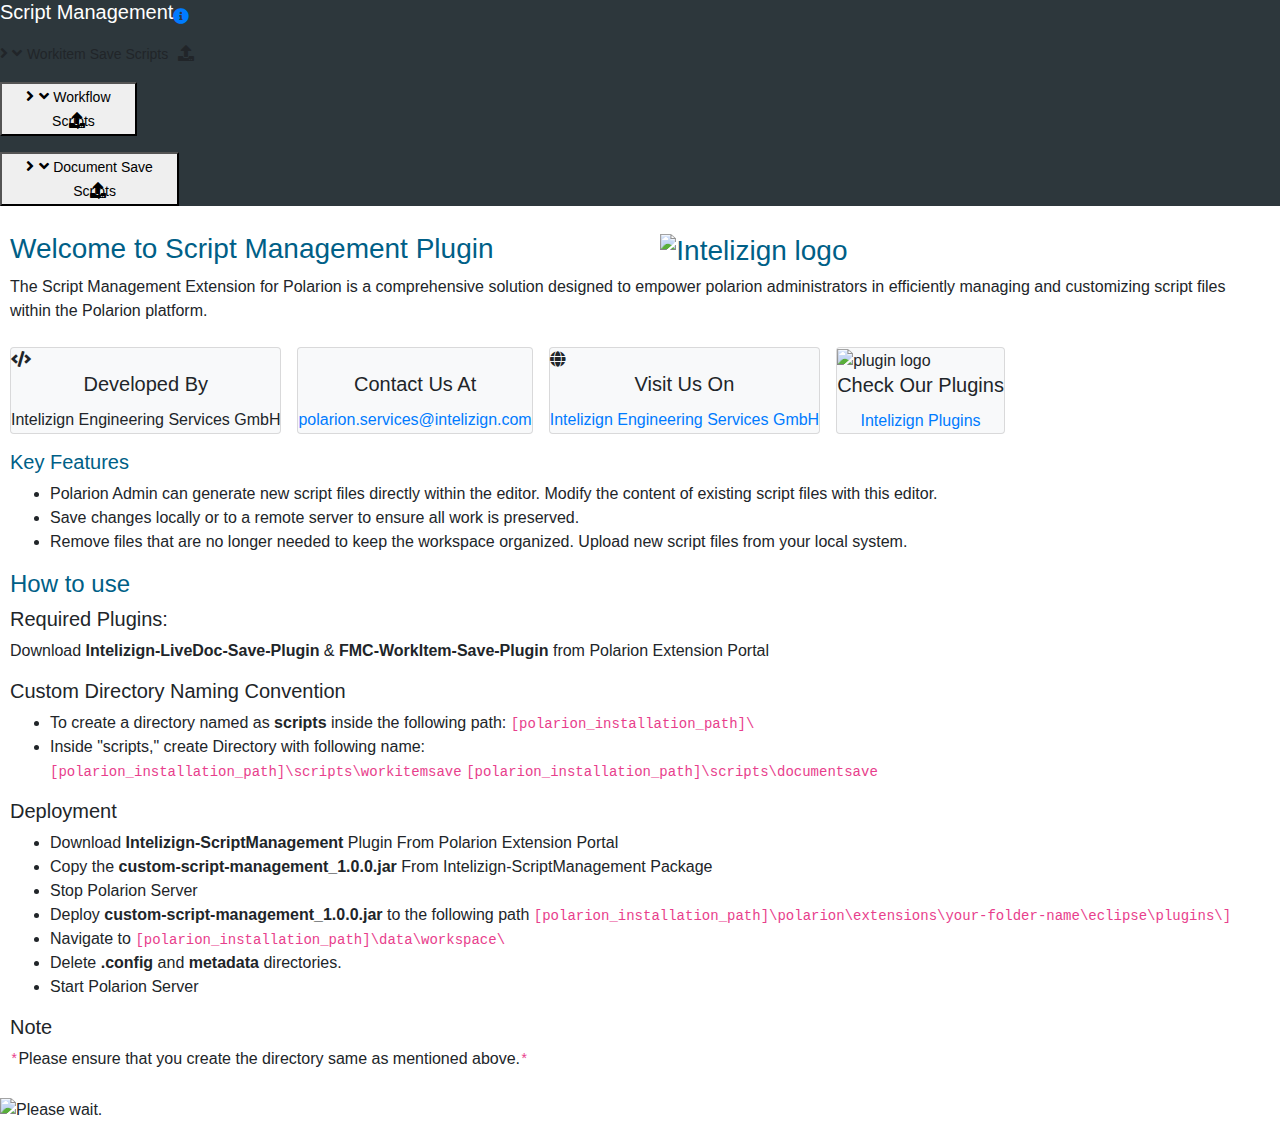
==== custom-script-management/webapp/script-manager/static/index.html @ 8bbdab59 "Add CallBack Function in UploadFolder Function" ====
<!DOCTYPE html>
<html lang="en">

<head>
	<meta charset="ISO-8859-1" />
	<title></title>
	<link rel="stylesheet" href="./resources/style.css">
	<link href="https://stackpath.bootstrapcdn.com/bootstrap/4.5.2/css/bootstrap.min.css" rel="stylesheet">
	<link rel="stylesheet"
		href="https://cdnjs.cloudflare.com/ajax/libs/jquery-contextmenu/2.9.2/jquery.contextMenu.min.css">
	<link rel="stylesheet" href="https://cdnjs.cloudflare.com/ajax/libs/font-awesome/5.15.4/css/all.min.css">
	<link rel="stylesheet" href="https://cdnjs.cloudflare.com/ajax/libs/codemirror/5.63.1/codemirror.min.css">
	<link rel="stylesheet" href="https://cdnjs.cloudflare.com/ajax/libs/codemirror/5.63.1/theme/default.min.css">
</head>

<body>
	<div class="split">
		<div class="split__left" id="sidebar" style="background-color: #2D373C; position: sticky;">
			<div class="script-management-container-div scroll-bar">
				<div id="sidebar-header" style="position: sticky;">
					<div class="d-flex  align-items-center">
						<h3 style="margin-top: 0px; font-size: 20px; color: white;">Script Management</h3>
						<a href="#" id="infoIcon" class="info-button" data-content-type="about-us">
							<i class="fas fa-info-circle fa-stack fa-2 info-style" data-toggle="tooltip"
								title="About Us"></i>
						</a>
					</div>
				</div>
				<span class="icon file"> <input type="file" id="fileInput-workitemsave" data-heading="workitemsave"
						data-input-target="fileInput-workitemsave" style="display: none;" accept=".js" />
				</span>
				<div class="koh-tab-content" style="margin-top: 10px;">
					<div class="koh-tab-content-body">
						<div id="project-tree" class="koh-faq">
							<div class="accordion">
								<span class="open"> <i class="fa fa-angle-right"></i></span>
								<span class="_close"><i class="fa fa-angle-down"></i></span>
								<span style="font-size: 14px; margin: 0px">Workitem Save Scripts</span>
								<span class="icon file">
									<i id=" plusIcon" class="fa fa-file-o summary-icon " data-heading="workitemsave"
										data-toggle="tooltip" title="Create new file"></i>
									<i class="fas fa-upload upload-icon file-input" data-heading="workitemsave"
										data-input-target="fileInput-workitemsave" data-toggle="tooltip"
										title="Upload new file" style="margin-left: 1px;"></i>
								</span>
							</div>
							<div class="panel">
								<ul class="file-list folder" id="workitemsave-file"
									style="background-color: white; padding: 0px">
								</ul>
							</div>


							<button class="accordion">
								<span class="open"> <i class="fa fa-angle-right"></i>
								</span>
								<span class="_close">
									<i class="fa fa-angle-down"></i>
								</span>
								<span style="font-size: 14px; margin: 0px">Workflow Scripts</span>
								<span class="icon file">
									<i class="fa fa-file-o summary-icon" data-heading="scripts" data-toggle="tooltip"
										title="Create new file" style="margin-left: -35px;"></i>
									<i id="plusIcon1" class="fas fa-upload upload-icon file-input"
										data-heading="scripts" data-input-target="fileInput-workitemsave"
										data-toggle="tooltip" title="Upload new file"></i>
								</span>
							</button>
							<div class="panel">
								<ul class="file-list folder" id="scripts-file"
									style="background-color: white; padding: 0px">
								</ul>
							</div>
							<button class="accordion">
								<span class="open"> <i class="fa fa-angle-right"></i>
								</span>
								<span class="_close"><i class="fa fa-angle-down"></i>
								</span>
								<span style="font-size: 14px; margin: 0px">Document Save Scripts</span>
								<span class="icon file">
									<i id="plusIcon2" class="fa fa-file-o summary-icon" data-heading="documentsave"
										data-toggle="tooltip" title="Create new file" style="margin-left: -35px;"></i>
									<i class="fas fa-upload upload-icon file-input" data-heading="documentsave"
										data-input-target="fileInput-workitemsave" data-toggle="tooltip"
										title="Upload new file"></i>
								</span>
							</button>
							<div class="panel">
								<ul class="file-list folder" id="documentsave-file"
									style="background-color: white; padding: 0px">
								</ul>
							</div>
						</div>
					</div>
				</div>
			</div>
		</div>
		<div class="split__bar"></div>
		<div class="split__right scroll-bar" id="editor-wrapper">
			<!--	<div id="editor" -->
			<nav aria-label="breadcrumb" id="breadcrumbNav" style="display:none">
				<ol class="breadcrumb">
					<li class="breadcrumb-item"><a>polarion</a></li>
					<li class="breadcrumb-item"><a>Library</a></li>
					<li class="breadcrumb-item active-list" aria-current="page">Data</li>
				</ol>
				<div class="save-btn-div">
					<button id="saveButton" class="save-btn-span-class" onclick="saveHookScriptContent()">Save</button>
				</div>
			</nav>
			<div id="editor-container" style="display: block;"></div>
			<div id="about-us-div" style="padding:10px;">
				<header>
					<h3 style="color:#005F87;">Welcome to Script Management Plugin
						<img src="./assets/intelizign.png" alt="Intelizign logo" style="width: 20%;margin-left: 159px;">
					</h3>
				</header>
				<main>
					<section class="getting-started">
						<p>The Script Management Extension for Polarion is a comprehensive solution designed to empower
							polarion administrators in efficiently managing and customizing script files within the
							Polarion platform.</p>
						<div style="display:flex">
							<div class="card bg-light mb-3 m-2 card-style" style="margin-left:0!important">
								<div class="icon-style"><i class="fa fa-code"></i></div>
								<div class="card-body" style="text-align: center;padding: 0px;">
									<h5 class="card-title">Developed By</h5>
									<p class="card-text">Intelizign Engineering Services GmbH</p>
								</div>
							</div>
							<div class="card bg-light mb-3 m-2 card-style">
								<div class="icon-style"><i class="fa fa-envelope-o"></i></div>
								<div class="card-body" style="text-align: center;padding: 0px;">
									<h5 class="card-title">Contact Us At</h5>
									<p class="card-text"><a href="mailto:polarion.services@intelizign.com"
											target="_blank">polarion.services@intelizign.com</a></p>
								</div>
							</div>
							<div class="card bg-light mb-3 m-2 card-style">
								<div class="icon-style"><i class="fa fa-globe"></i></div>
								<div class="card-body" style="text-align: center;padding: 0px;">
									<h5 class="card-title">Visit Us On</h5>
									<p class="card-text"><a
											href="https://intelizign.com/teamcenter-polarion-alm-services/"
											target="_blank">Intelizign Engineering Services GmbH</a></p>
								</div>
							</div>
							<div class="card bg-light mb-3 m-2 card-style">
								<div class="icon-style"><img src="./assets/plugin.png" alt="plugin logo"></div>
								<div class="card-body" style="text-align: center;padding: 0px;">
									<h5 class="card-title">Check Our Plugins</h5>
									<p class="card-text"><a
											href="https://extensions.polarion.com/searches?utf8=%E2%9C%93&btn=&search=Intelizign"
											target="_blank">Intelizign Plugins</a></p>
								</div>
							</div>
						</div>
					</section>
					<section class="features">
						<h5 style="color:#005F87;">Key Features</h5>
						<ul>
							<li>
								Polarion Admin can generate new script files directly within the editor.
								Modify the content of existing script files with this editor.</li>
							<li>Save changes locally or to a remote server to ensure all work is preserved.</li>
							<li>Remove files that are no longer needed to keep the workspace organized.
								Upload new script files from your local system.
							</li>
						</ul>
					</section>
					<h4 style="color:#005F87;">How to use</h4>
						<h5>Required Plugins:</h5>
						<p>Download <b>Intelizign-LiveDoc-Save-Plugin</b> & <b>FMC-WorkItem-Save-Plugin</b> from Polarion Extension Portal</p>
						<h5>Custom Directory Naming Convention</h5>
						<ul><li>To create a directory named as <strong>scripts</strong> inside the following path: <code>[polarion_installation_path]\</code></li>
						<li>Inside "scripts," create Directory with following name:</li>
						 <code>[polarion_installation_path]\scripts\workitemsave</code>
						 <code>[polarion_installation_path]\scripts\documentsave</code></li></ul>
						
						
						<h5>Deployment</h5>
						<ul>
						<li>Download <Strong>Intelizign-ScriptManagement </Strong> Plugin From Polarion Extension Portal</li>
						<li>Copy the <Strong>custom-script-management_1.0.0.jar </Strong>From Intelizign-ScriptManagement Package</li>
						<li>Stop Polarion Server</li>
						<li>Deploy <b>custom-script-management_1.0.0.jar</b> to the following path
						<code>
								[polarion_installation_path]\polarion\extensions\your-folder-name\eclipse\plugins\]</code></li>
						<li>Navigate to <code>[polarion_installation_path]\data\workspace\</code>
						</li>
						<li>Delete <b>.config</b> and <b>metadata</b> directories.</li>
						<li>Start Polarion Server</li>
						</ul>
						<h5>Note</h5>
						<p><code>*</code>Please ensure that you create the directory same as mentioned above.<code>*</code>
						</p>
				</main>
			</div>
		</div>
	</div>
	<div id="popupContainer" style="display: none">
		<div id="popup">
			<h2 id="popupTitle">Create File</h2>
			<input type="text" id="fileNameInput" class="form-control" placeholder="Enter file name">
			<div id="buttons">
				<button id="createBtn" class="popup-button">Create</button>
				<button id="closeBtn" class="popup-button">Close</button>
			</div>
		</div>
	</div>
	<div id="rename-popup-Container" style="display: none;">
		<div id="rename-popup">
			<h2>Rename File</h2>
			<input type="text" id="rename-fileNameInput" class="form-control" placeholder="Rename File Name">
			<div id="buttons">
				<button id="renameBtn" class="rename-popup-button">Rename</button>
				<button id="closeBtn" class="popup-button">Close</button>
			</div>
		</div>
	</div>
	<img class="loader hidden" src="/polarion/ria/images/progress.gif?buildId=20210920-1545-21_R2-be900ca2"
		title="Please wait.">
	<script src="https://code.jquery.com/jquery-3.6.4.min.js"></script>
	<script src="https://cdnjs.cloudflare.com/ajax/libs/jquery-contextmenu/2.9.2/jquery.contextMenu.min.js"></script>
	<script src="https://kit.fontawesome.com/aa0406e945.js" crossorigin="anonymous"></script>
	<script src="https://stackpath.bootstrapcdn.com/bootstrap/4.5.2/js/bootstrap.bundle.min.js"></script>
	<script src="https://cdnjs.cloudflare.com/ajax/libs/codemirror/5.63.1/codemirror.min.js"></script>
	<script src="https://cdnjs.cloudflare.com/ajax/libs/codemirror/5.63.1/mode/javascript/javascript.min.js"></script>
	<script src="./resources/script.js"></script>
</body>

</html>
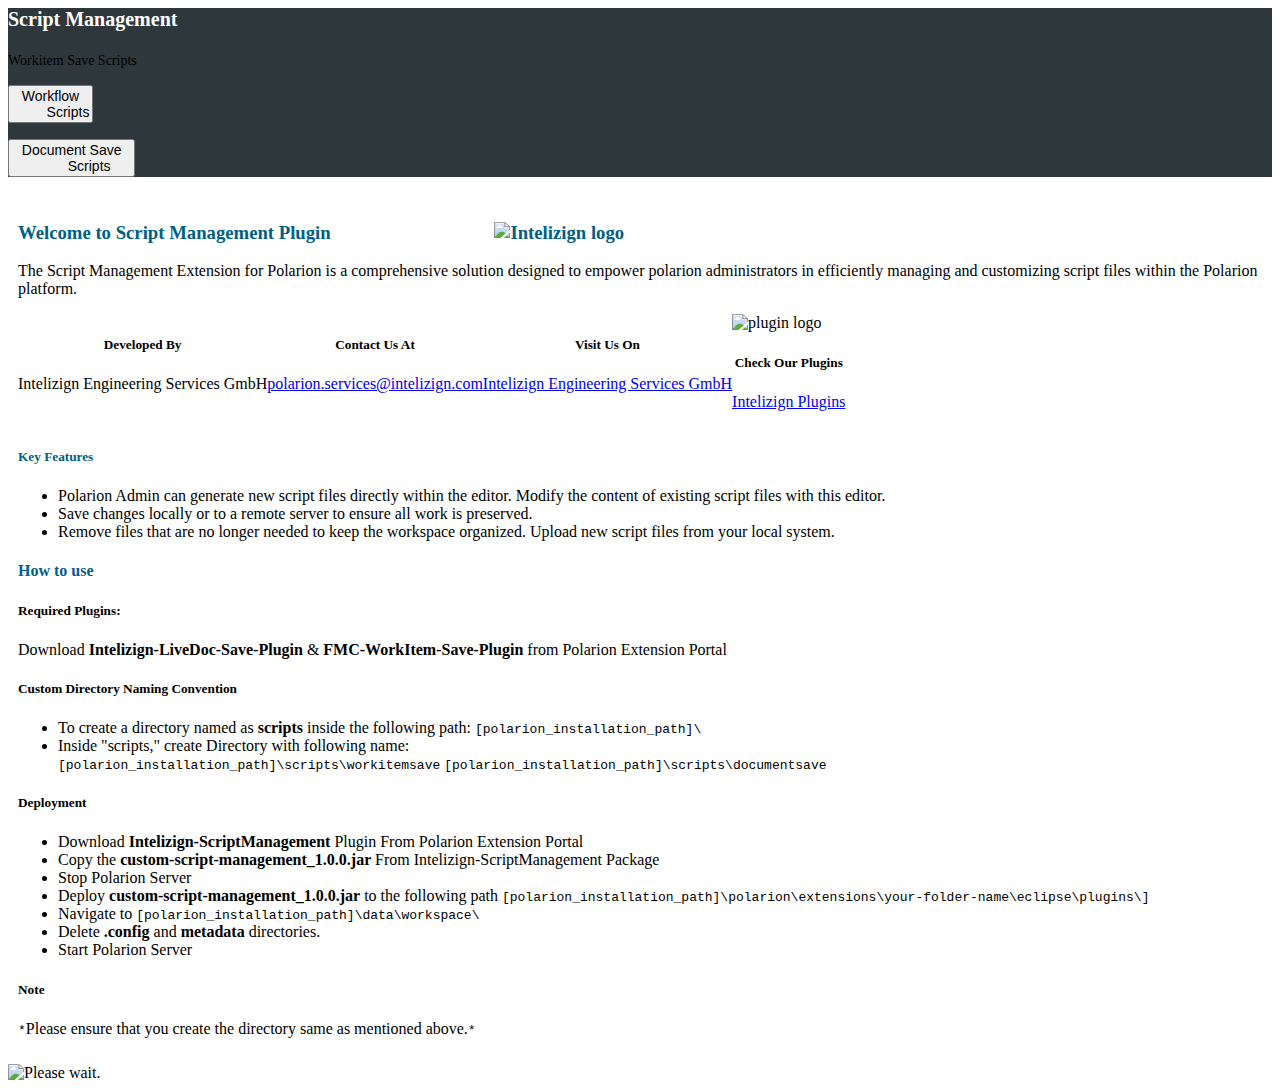
==== commit e36dc991: "Added all external Library In Local Location to avoid Content Security Policy" ====
--- a/custom-script-management/webapp/script-manager/static/index.html
+++ b/custom-script-management/webapp/script-manager/static/index.html
@@ -3,14 +3,16 @@
 
 <head>
 	<meta charset="ISO-8859-1" />
+
 	<title></title>
 	<link rel="stylesheet" href="./resources/style.css">
-	<link href="https://stackpath.bootstrapcdn.com/bootstrap/4.5.2/css/bootstrap.min.css" rel="stylesheet">
+	<link rel="stylesheet" href="./libraries/css/bootstrap.min.css">
 	<link rel="stylesheet"
-		href="https://cdnjs.cloudflare.com/ajax/libs/jquery-contextmenu/2.9.2/jquery.contextMenu.min.css">
-	<link rel="stylesheet" href="https://cdnjs.cloudflare.com/ajax/libs/font-awesome/5.15.4/css/all.min.css">
-	<link rel="stylesheet" href="https://cdnjs.cloudflare.com/ajax/libs/codemirror/5.63.1/codemirror.min.css">
-	<link rel="stylesheet" href="https://cdnjs.cloudflare.com/ajax/libs/codemirror/5.63.1/theme/default.min.css">
+		href="./libraries/css/jquery.contextMenu.min.css">
+	<link rel="stylesheet" href="./libraries/css/all.min.css">
+	<link rel="stylesheet" href="./libraries/css/codemirror.min.css">
+	<link rel="stylesheet" href="/libraries/css/codemirror.css">
+
 </head>
 
 <body>
@@ -220,12 +222,12 @@
 	</div>
 	<img class="loader hidden" src="/polarion/ria/images/progress.gif?buildId=20210920-1545-21_R2-be900ca2"
 		title="Please wait.">
-	<script src="https://code.jquery.com/jquery-3.6.4.min.js"></script>
-	<script src="https://cdnjs.cloudflare.com/ajax/libs/jquery-contextmenu/2.9.2/jquery.contextMenu.min.js"></script>
-	<script src="https://kit.fontawesome.com/aa0406e945.js" crossorigin="anonymous"></script>
-	<script src="https://stackpath.bootstrapcdn.com/bootstrap/4.5.2/js/bootstrap.bundle.min.js"></script>
-	<script src="https://cdnjs.cloudflare.com/ajax/libs/codemirror/5.63.1/codemirror.min.js"></script>
-	<script src="https://cdnjs.cloudflare.com/ajax/libs/codemirror/5.63.1/mode/javascript/javascript.min.js"></script>
+	<script src="./libraries/js/jquery-3.6.4.min.js"></script>
+	<script src="./libraries/js/jquery.contextMenu.min.js"></script>
+	<script src="./libraries/js/aa0406e945.js" crossorigin="anonymous"></script>
+	<script src="./libraries/js/bootstrap.bundle.min.js"></script>
+	<script src="./libraries/js/codemirror.min.js"></script>
+	<script src="./libraries/js/javascript.min.js"></script>
 	<script src="./resources/script.js"></script>
 </body>
 
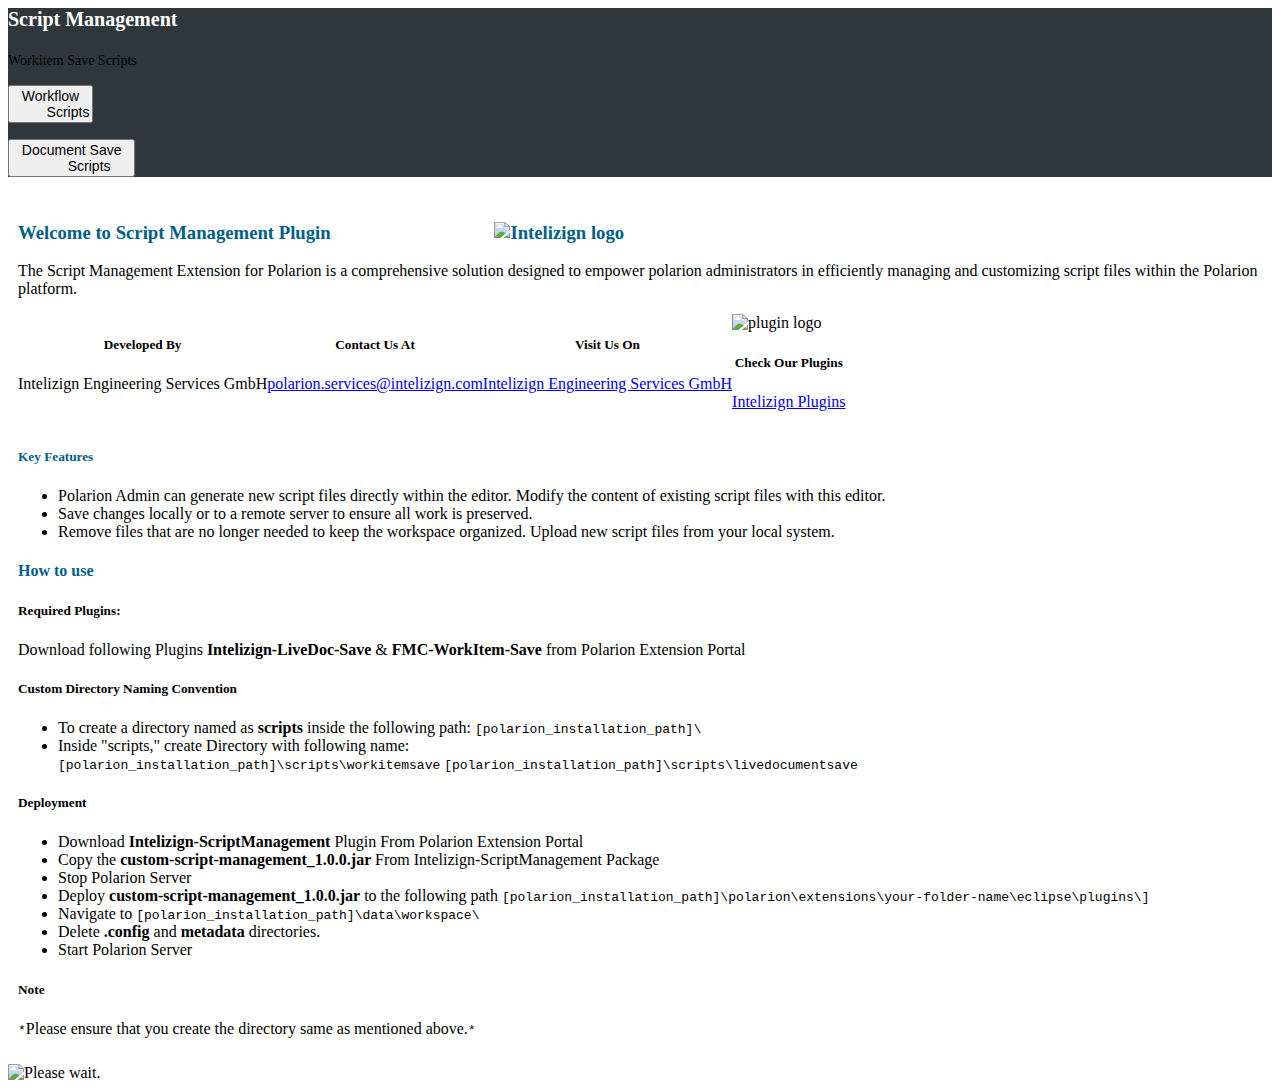
==== commit 61da2f4e: "Added FontAwesome.min.css file in local" ====
--- a/custom-script-management/webapp/script-manager/static/index.html
+++ b/custom-script-management/webapp/script-manager/static/index.html
@@ -10,6 +10,7 @@
 	<link rel="stylesheet"
 		href="./libraries/css/jquery.contextMenu.min.css">
 	<link rel="stylesheet" href="./libraries/css/all.min.css">
+	<link rel="stylesheet" href="./libraries/css/font-awesome.min.css">
 	<link rel="stylesheet" href="./libraries/css/codemirror.min.css">
 	<link rel="stylesheet" href="/libraries/css/codemirror.css">
 
@@ -172,12 +173,12 @@
 					</section>
 					<h4 style="color:#005F87;">How to use</h4>
 						<h5>Required Plugins:</h5>
-						<p>Download <b>Intelizign-LiveDoc-Save-Plugin</b> & <b>FMC-WorkItem-Save-Plugin</b> from Polarion Extension Portal</p>
+						<p>Download following Plugins <b>Intelizign-LiveDoc-Save</b> & <b>FMC-WorkItem-Save</b> from Polarion Extension Portal</p>
 						<h5>Custom Directory Naming Convention</h5>
 						<ul><li>To create a directory named as <strong>scripts</strong> inside the following path: <code>[polarion_installation_path]\</code></li>
 						<li>Inside "scripts," create Directory with following name:</li>
 						 <code>[polarion_installation_path]\scripts\workitemsave</code>
-						 <code>[polarion_installation_path]\scripts\documentsave</code></li></ul>
+						 <code>[polarion_installation_path]\scripts\livedocumentsave</code></li></ul>
 						
 						
 						<h5>Deployment</h5>
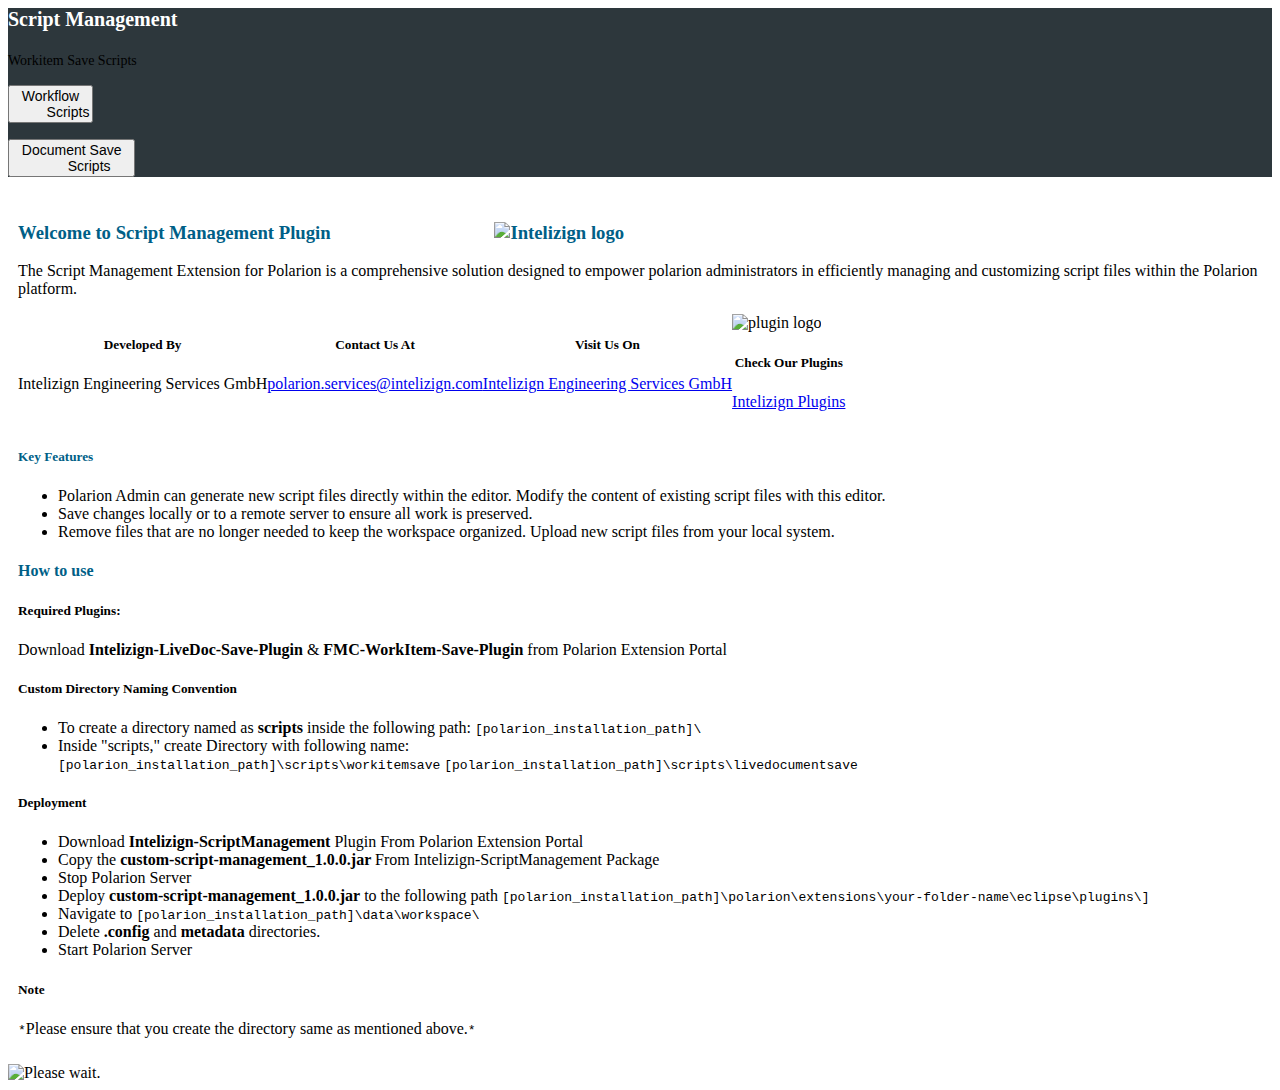
==== commit 923a7881: "Added CodeMirrorLibrary In Project For icon using Polarion Font-awesome link Finished Testing Polari" ====
--- a/custom-script-management/webapp/script-manager/static/index.html
+++ b/custom-script-management/webapp/script-manager/static/index.html
@@ -9,13 +9,11 @@
 	<link rel="stylesheet" href="./libraries/css/bootstrap.min.css">
 	<link rel="stylesheet"
 		href="./libraries/css/jquery.contextMenu.min.css">
-	<link rel="stylesheet" href="./libraries/css/all.min.css">
-	<link rel="stylesheet" href="./libraries/css/font-awesome.min.css">
-	<link rel="stylesheet" href="./libraries/css/codemirror.min.css">
-	<link rel="stylesheet" href="/libraries/css/codemirror.css">
+	<link rel="stylesheet" href="./libraries/codemirror/codemirror-5.65.16/lib/codemirror.css">
+	<link rel="stylesheet" href="/polarion/ria/font-awesome-4.0.3/css/font-awesome.css">
+	
 
 </head>
-
 <body>
 	<div class="split">
 		<div class="split__left" id="sidebar" style="background-color: #2D373C; position: sticky;">
@@ -24,7 +22,7 @@
 					<div class="d-flex  align-items-center">
 						<h3 style="margin-top: 0px; font-size: 20px; color: white;">Script Management</h3>
 						<a href="#" id="infoIcon" class="info-button" data-content-type="about-us">
-							<i class="fas fa-info-circle fa-stack fa-2 info-style" data-toggle="tooltip"
+							<i class="fa fa-info-circle fa-stack fa-2 info-style" data-toggle="tooltip"ll
 								title="About Us"></i>
 						</a>
 					</div>
@@ -42,7 +40,7 @@
 								<span class="icon file">
 									<i id=" plusIcon" class="fa fa-file-o summary-icon " data-heading="workitemsave"
 										data-toggle="tooltip" title="Create new file"></i>
-									<i class="fas fa-upload upload-icon file-input" data-heading="workitemsave"
+									<i class="fa fa-upload upload-icon file-input" data-heading="workitemsave"
 										data-input-target="fileInput-workitemsave" data-toggle="tooltip"
 										title="Upload new file" style="margin-left: 1px;"></i>
 								</span>
@@ -64,7 +62,7 @@
 								<span class="icon file">
 									<i class="fa fa-file-o summary-icon" data-heading="scripts" data-toggle="tooltip"
 										title="Create new file" style="margin-left: -35px;"></i>
-									<i id="plusIcon1" class="fas fa-upload upload-icon file-input"
+									<i id="plusIcon1" class="fa fa-upload upload-icon file-input"
 										data-heading="scripts" data-input-target="fileInput-workitemsave"
 										data-toggle="tooltip" title="Upload new file"></i>
 								</span>
@@ -81,15 +79,15 @@
 								</span>
 								<span style="font-size: 14px; margin: 0px">Document Save Scripts</span>
 								<span class="icon file">
-									<i id="plusIcon2" class="fa fa-file-o summary-icon" data-heading="documentsave"
+									<i id="plusIcon2" class="fa fa-file-o summary-icon" data-heading="livedocumentsave"
 										data-toggle="tooltip" title="Create new file" style="margin-left: -35px;"></i>
-									<i class="fas fa-upload upload-icon file-input" data-heading="documentsave"
+									<i class="fa fa-upload upload-icon file-input" data-heading="livedocumentsave"
 										data-input-target="fileInput-workitemsave" data-toggle="tooltip"
 										title="Upload new file"></i>
 								</span>
 							</button>
 							<div class="panel">
-								<ul class="file-list folder" id="documentsave-file"
+								<ul class="file-list folder" id="livedocumentsave-file"
 									style="background-color: white; padding: 0px">
 								</ul>
 							</div>
@@ -173,7 +171,7 @@
 					</section>
 					<h4 style="color:#005F87;">How to use</h4>
 						<h5>Required Plugins:</h5>
-						<p>Download following Plugins <b>Intelizign-LiveDoc-Save</b> & <b>FMC-WorkItem-Save</b> from Polarion Extension Portal</p>
+						<p>Download <b>Intelizign-LiveDoc-Save-Plugin</b> & <b>FMC-WorkItem-Save-Plugin</b> from Polarion Extension Portal</p>
 						<h5>Custom Directory Naming Convention</h5>
 						<ul><li>To create a directory named as <strong>scripts</strong> inside the following path: <code>[polarion_installation_path]\</code></li>
 						<li>Inside "scripts," create Directory with following name:</li>
@@ -225,9 +223,9 @@
 		title="Please wait.">
 	<script src="./libraries/js/jquery-3.6.4.min.js"></script>
 	<script src="./libraries/js/jquery.contextMenu.min.js"></script>
-	<script src="./libraries/js/aa0406e945.js" crossorigin="anonymous"></script>
-	<script src="./libraries/js/bootstrap.bundle.min.js"></script>
-	<script src="./libraries/js/codemirror.min.js"></script>
+	<script src="./libraries/js/bootstrap.bundle.min.js"></script> 
+	<script src="./libraries/codemirror/codemirror-5.65.16/lib/codemirror.js"></script>
+	<script src="./libraries/codemirror/codemirror-5.65.16/mode/javascript/javascript.js"></script>
 	<script src="./libraries/js/javascript.min.js"></script>
 	<script src="./resources/script.js"></script>
 </body>
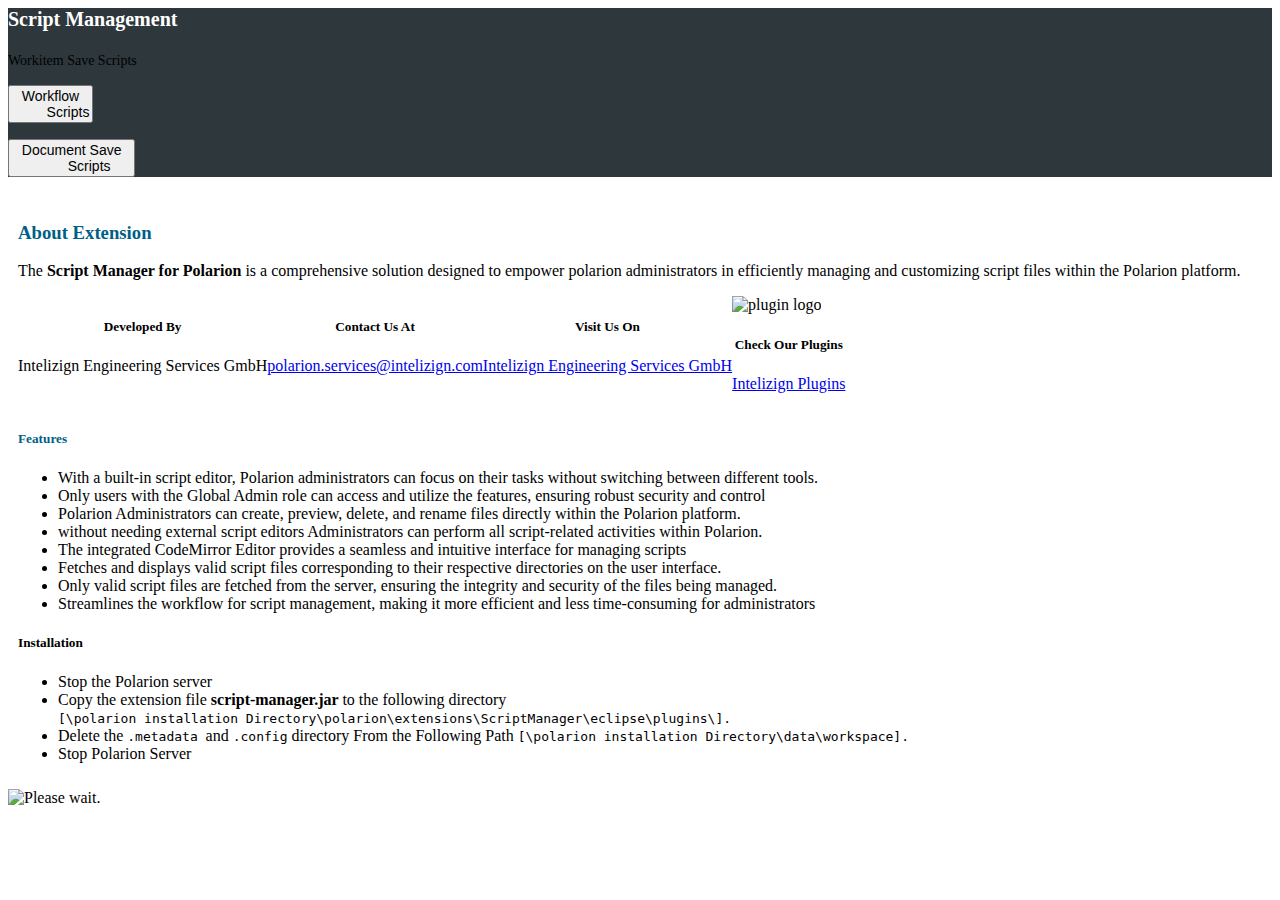
==== commit 2c870c87: "Abiut us Content Changed" ====
--- a/custom-script-management/webapp/script-manager/static/index.html
+++ b/custom-script-management/webapp/script-manager/static/index.html
@@ -112,27 +112,27 @@
 			<div id="editor-container" style="display: block;"></div>
 			<div id="about-us-div" style="padding:10px;">
 				<header>
-					<h3 style="color:#005F87;">Welcome to Script Management Plugin
-						<img src="./assets/intelizign.png" alt="Intelizign logo" style="width: 20%;margin-left: 159px;">
+					<h3 style="color:#005F87;font-weight: bolder;">About Extension
+					<!--	<img src="./assets/intelizign.png" alt="Intelizign logo" style="width: 20%;margin-left: 159px;"> -->
 					</h3>
 				</header>
 				<main>
 					<section class="getting-started">
-						<p>The Script Management Extension for Polarion is a comprehensive solution designed to empower
+						<p>The <strong>Script Manager  for Polarion </strong>is a comprehensive solution designed to empower
 							polarion administrators in efficiently managing and customizing script files within the
 							Polarion platform.</p>
 						<div style="display:flex">
 							<div class="card bg-light mb-3 m-2 card-style" style="margin-left:0!important">
 								<div class="icon-style"><i class="fa fa-code"></i></div>
 								<div class="card-body" style="text-align: center;padding: 0px;">
-									<h5 class="card-title">Developed By</h5>
+									<h5 class="card-title"  style="color:black;font-size: bold;">Developed By</h5>
 									<p class="card-text">Intelizign Engineering Services GmbH</p>
 								</div>
 							</div>
 							<div class="card bg-light mb-3 m-2 card-style">
 								<div class="icon-style"><i class="fa fa-envelope-o"></i></div>
 								<div class="card-body" style="text-align: center;padding: 0px;">
-									<h5 class="card-title">Contact Us At</h5>
+									<h5 class="card-title" style="color:black;font-size: bold;">Contact Us At</h5>
 									<p class="card-text"><a href="mailto:polarion.services@intelizign.com"
 											target="_blank">polarion.services@intelizign.com</a></p>
 								</div>
@@ -140,7 +140,7 @@
 							<div class="card bg-light mb-3 m-2 card-style">
 								<div class="icon-style"><i class="fa fa-globe"></i></div>
 								<div class="card-body" style="text-align: center;padding: 0px;">
-									<h5 class="card-title">Visit Us On</h5>
+									<h5 class="card-title" style="color:black;font-size: bold;">Visit Us On</h5>
 									<p class="card-text"><a
 											href="https://intelizign.com/teamcenter-polarion-alm-services/"
 											target="_blank">Intelizign Engineering Services GmbH</a></p>
@@ -149,7 +149,7 @@
 							<div class="card bg-light mb-3 m-2 card-style">
 								<div class="icon-style"><img src="./assets/plugin.png" alt="plugin logo"></div>
 								<div class="card-body" style="text-align: center;padding: 0px;">
-									<h5 class="card-title">Check Our Plugins</h5>
+									<h5 class="card-title" style="color:black;font-size: bold;">Check Our Plugins</h5>
 									<p class="card-text"><a
 											href="https://extensions.polarion.com/searches?utf8=%E2%9C%93&btn=&search=Intelizign"
 											target="_blank">Intelizign Plugins</a></p>
@@ -158,43 +158,43 @@
 						</div>
 					</section>
 					<section class="features">
-						<h5 style="color:#005F87;">Key Features</h5>
+						<h5 style="color:#005F87;font-weight: bolder;">Features</h5>
 						<ul>
 							<li>
-								Polarion Admin can generate new script files directly within the editor.
-								Modify the content of existing script files with this editor.</li>
-							<li>Save changes locally or to a remote server to ensure all work is preserved.</li>
-							<li>Remove files that are no longer needed to keep the workspace organized.
-								Upload new script files from your local system.
+								With a built-in script editor, Polarion administrators can focus on their tasks 
+								without switching between different tools. </li>
+							<li>Only users with the Global Admin role can access and utilize the features, 
+								ensuring robust security and control</li>
+							<li>Polarion Administrators can create, preview, delete, 
+								and rename files directly within the Polarion platform.
 							</li>
+							<li>
+								without needing external script editors Administrators can 
+								perform all script-related activities within Polarion.</li>
+							<li>The integrated CodeMirror Editor provides a seamless and 
+								intuitive interface for managing scripts</li>
+							<li>Fetches and displays valid script files corresponding to 
+								their respective directories on the user interface.
+							</li>
+							<li>
+								Only valid script files are fetched from the server, ensuring 
+								the integrity and security of the files being managed.</li>
+							<li>Streamlines the workflow for script management, making it more efficient 
+								and less time-consuming for administrators</li>
 						</ul>
 					</section>
-					<h4 style="color:#005F87;">How to use</h4>
-						<h5>Required Plugins:</h5>
-						<p>Download <b>Intelizign-LiveDoc-Save-Plugin</b> & <b>FMC-WorkItem-Save-Plugin</b> from Polarion Extension Portal</p>
-						<h5>Custom Directory Naming Convention</h5>
-						<ul><li>To create a directory named as <strong>scripts</strong> inside the following path: <code>[polarion_installation_path]\</code></li>
-						<li>Inside "scripts," create Directory with following name:</li>
-						 <code>[polarion_installation_path]\scripts\workitemsave</code>
-						 <code>[polarion_installation_path]\scripts\livedocumentsave</code></li></ul>
+					
 						
 						
-						<h5>Deployment</h5>
+						<h5 style="font-weight: bolder;">Installation</h5>
 						<ul>
-						<li>Download <Strong>Intelizign-ScriptManagement </Strong> Plugin From Polarion Extension Portal</li>
-						<li>Copy the <Strong>custom-script-management_1.0.0.jar </Strong>From Intelizign-ScriptManagement Package</li>
+						<li>Stop the Polarion server</li>
+						<li>Copy the extension file  <Strong>script-manager.jar </Strong>to the following directory </li>
+						<code>[\polarion installation Directory\polarion\extensions\ScriptManager\eclipse\plugins\].</code> 
+						<li>Delete the  <code>.metadata </code>and <code>.config</code> directory From the Following Path
+						<code>[\polarion installation Directory\data\workspace].</code> </li>
 						<li>Stop Polarion Server</li>
-						<li>Deploy <b>custom-script-management_1.0.0.jar</b> to the following path
-						<code>
-								[polarion_installation_path]\polarion\extensions\your-folder-name\eclipse\plugins\]</code></li>
-						<li>Navigate to <code>[polarion_installation_path]\data\workspace\</code>
-						</li>
-						<li>Delete <b>.config</b> and <b>metadata</b> directories.</li>
-						<li>Start Polarion Server</li>
 						</ul>
-						<h5>Note</h5>
-						<p><code>*</code>Please ensure that you create the directory same as mentioned above.<code>*</code>
-						</p>
 				</main>
 			</div>
 		</div>
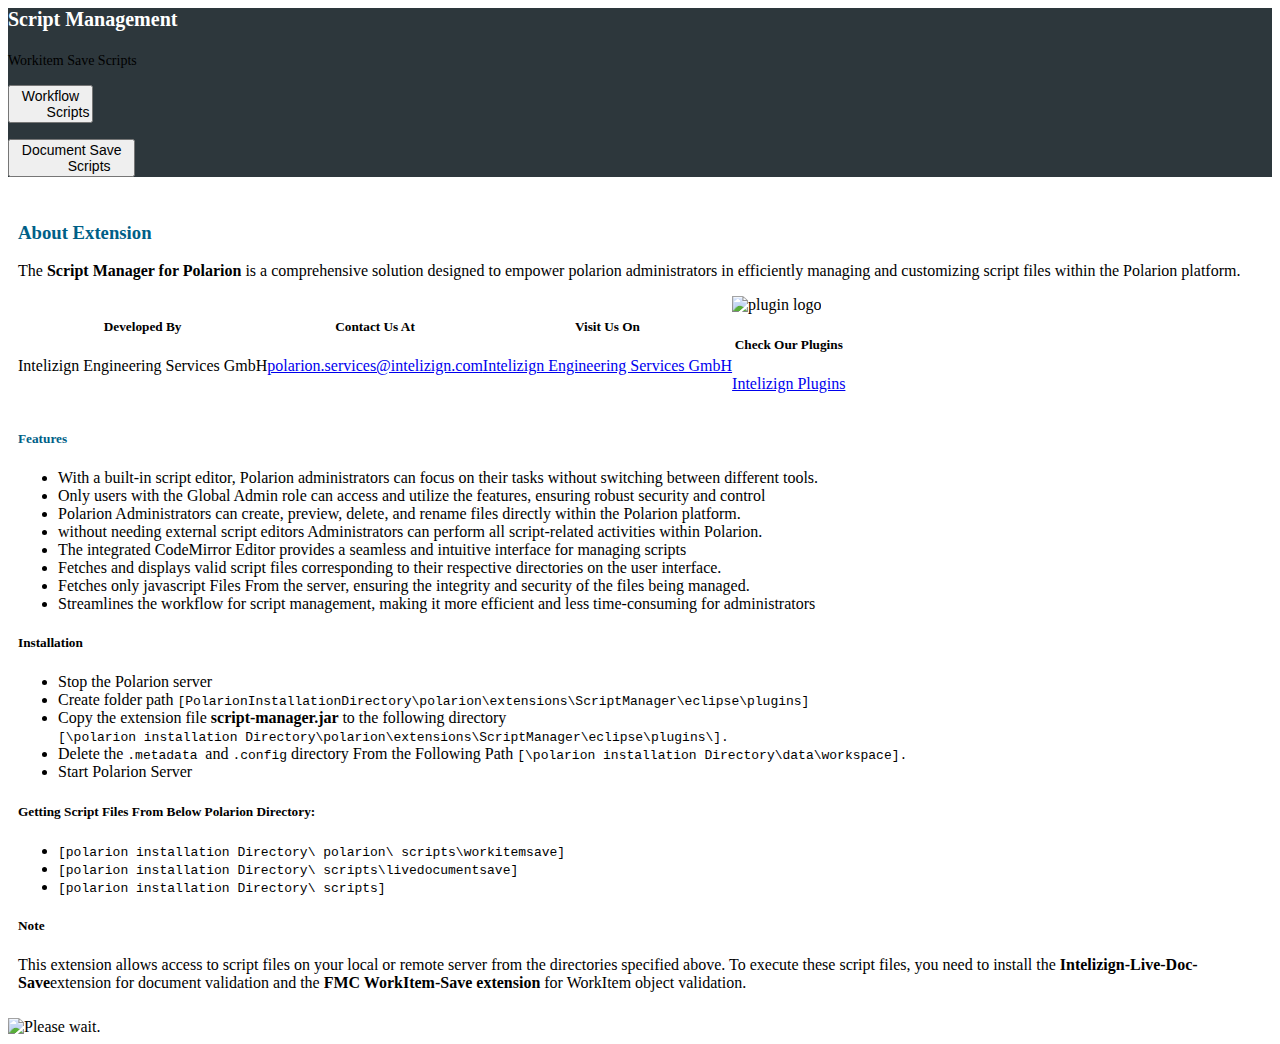
==== commit 883615ac: "Below Content Added in About Us Page In Script Manager Plugin -Getting Scripts From Below Polarion D" ====
--- a/custom-script-management/webapp/script-manager/static/index.html
+++ b/custom-script-management/webapp/script-manager/static/index.html
@@ -7,13 +7,13 @@
 	<title></title>
 	<link rel="stylesheet" href="./resources/style.css">
 	<link rel="stylesheet" href="./libraries/css/bootstrap.min.css">
-	<link rel="stylesheet"
-		href="./libraries/css/jquery.contextMenu.min.css">
+	<link rel="stylesheet" href="./libraries/css/jquery.contextMenu.min.css">
 	<link rel="stylesheet" href="./libraries/codemirror/codemirror-5.65.16/lib/codemirror.css">
 	<link rel="stylesheet" href="/polarion/ria/font-awesome-4.0.3/css/font-awesome.css">
-	
+
 
 </head>
+
 <body>
 	<div class="split">
 		<div class="split__left" id="sidebar" style="background-color: #2D373C; position: sticky;">
@@ -22,7 +22,7 @@
 					<div class="d-flex  align-items-center">
 						<h3 style="margin-top: 0px; font-size: 20px; color: white;">Script Management</h3>
 						<a href="#" id="infoIcon" class="info-button" data-content-type="about-us">
-							<i class="fa fa-info-circle fa-stack fa-2 info-style" data-toggle="tooltip"ll
+							<i class="fa fa-info-circle fa-stack fa-2 info-style" data-toggle="tooltip" ll
 								title="About Us"></i>
 						</a>
 					</div>
@@ -62,9 +62,9 @@
 								<span class="icon file">
 									<i class="fa fa-file-o summary-icon" data-heading="scripts" data-toggle="tooltip"
 										title="Create new file" style="margin-left: -35px;"></i>
-									<i id="plusIcon1" class="fa fa-upload upload-icon file-input"
-										data-heading="scripts" data-input-target="fileInput-workitemsave"
-										data-toggle="tooltip" title="Upload new file"></i>
+									<i id="plusIcon1" class="fa fa-upload upload-icon file-input" data-heading="scripts"
+										data-input-target="fileInput-workitemsave" data-toggle="tooltip"
+										title="Upload new file"></i>
 								</span>
 							</button>
 							<div class="panel">
@@ -113,19 +113,20 @@
 			<div id="about-us-div" style="padding:10px;">
 				<header>
 					<h3 style="color:#005F87;font-weight: bolder;">About Extension
-					<!--	<img src="./assets/intelizign.png" alt="Intelizign logo" style="width: 20%;margin-left: 159px;"> -->
+						<!--	<img src="./assets/intelizign.png" alt="Intelizign logo" style="width: 20%;margin-left: 159px;"> -->
 					</h3>
 				</header>
 				<main>
 					<section class="getting-started">
-						<p>The <strong>Script Manager  for Polarion </strong>is a comprehensive solution designed to empower
+						<p>The <strong>Script Manager for Polarion </strong>is a comprehensive solution designed to
+							empower
 							polarion administrators in efficiently managing and customizing script files within the
 							Polarion platform.</p>
 						<div style="display:flex">
 							<div class="card bg-light mb-3 m-2 card-style" style="margin-left:0!important">
 								<div class="icon-style"><i class="fa fa-code"></i></div>
 								<div class="card-body" style="text-align: center;padding: 0px;">
-									<h5 class="card-title"  style="color:black;font-size: bold;">Developed By</h5>
+									<h5 class="card-title" style="color:black;font-size: bold;">Developed By</h5>
 									<p class="card-text">Intelizign Engineering Services GmbH</p>
 								</div>
 							</div>
@@ -161,40 +162,64 @@
 						<h5 style="color:#005F87;font-weight: bolder;">Features</h5>
 						<ul>
 							<li>
-								With a built-in script editor, Polarion administrators can focus on their tasks 
+								With a built-in script editor, Polarion administrators can focus on their tasks
 								without switching between different tools. </li>
-							<li>Only users with the Global Admin role can access and utilize the features, 
+							<li>Only users with the Global Admin role can access and utilize the features,
 								ensuring robust security and control</li>
-							<li>Polarion Administrators can create, preview, delete, 
+							<li>Polarion Administrators can create, preview, delete,
 								and rename files directly within the Polarion platform.
 							</li>
 							<li>
-								without needing external script editors Administrators can 
+								without needing external script editors Administrators can
 								perform all script-related activities within Polarion.</li>
-							<li>The integrated CodeMirror Editor provides a seamless and 
+							<li>The integrated CodeMirror Editor provides a seamless and
 								intuitive interface for managing scripts</li>
-							<li>Fetches and displays valid script files corresponding to 
+							<li>Fetches and displays valid script files corresponding to
 								their respective directories on the user interface.
 							</li>
 							<li>
-								Only valid script files are fetched from the server, ensuring 
+								Fetches only javascript Files From the server, ensuring
 								the integrity and security of the files being managed.</li>
-							<li>Streamlines the workflow for script management, making it more efficient 
+							<li>Streamlines the workflow for script management, making it more efficient
 								and less time-consuming for administrators</li>
 						</ul>
 					</section>
-					
-						
-						
+					<section>
 						<h5 style="font-weight: bolder;">Installation</h5>
 						<ul>
-						<li>Stop the Polarion server</li>
-						<li>Copy the extension file  <Strong>script-manager.jar </Strong>to the following directory </li>
-						<code>[\polarion installation Directory\polarion\extensions\ScriptManager\eclipse\plugins\].</code> 
-						<li>Delete the  <code>.metadata </code>and <code>.config</code> directory From the Following Path
-						<code>[\polarion installation Directory\data\workspace].</code> </li>
-						<li>Stop Polarion Server</li>
+							<li>Stop the Polarion server</li>
+							<li>Create folder path
+								<code> [PolarionInstallationDirectory\polarion\extensions\ScriptManager\eclipse\plugins]</code>
+							</li>
+							<li>Copy the extension file <Strong>script-manager.jar </Strong>to the following directory
+							</li>
+							<code>[\polarion installation Directory\polarion\extensions\ScriptManager\eclipse\plugins\].</code>
+							<li>Delete the <code>.metadata </code>and <code>.config</code> directory From the Following
+								Path
+								<code>[\polarion installation Directory\data\workspace].</code>
+							</li>
+							<li>Start Polarion Server</li>
 						</ul>
+					</section>
+					<section>
+						<h5 style="font-weight: bolder;">Getting Script Files From Below Polarion Directory:</h5>
+
+						<ul>
+							<li><code>[polarion installation Directory\ polarion\ scripts\workitemsave]</code></li>
+							<li><code>[polarion installation Directory\ scripts\livedocumentsave]</code></li>
+							<li><code>[polarion installation Directory\ scripts]</code></li>
+						</ul>
+					</section>
+					<section>
+						<h5 style="font-weight: bolder;">Note</h5>
+						<p> This extension allows access to script files on your local or remote server from the
+							directories specified above.
+							To execute these script files, you need to install the
+							<strong>Intelizign-Live-Doc-Save</strong>extension
+							for document validation and
+							the <strong>FMC WorkItem-Save extension</strong> for WorkItem object validation.
+						</p>
+					</section>
 				</main>
 			</div>
 		</div>
@@ -223,7 +248,7 @@
 		title="Please wait.">
 	<script src="./libraries/js/jquery-3.6.4.min.js"></script>
 	<script src="./libraries/js/jquery.contextMenu.min.js"></script>
-	<script src="./libraries/js/bootstrap.bundle.min.js"></script> 
+	<script src="./libraries/js/bootstrap.bundle.min.js"></script>
 	<script src="./libraries/codemirror/codemirror-5.65.16/lib/codemirror.js"></script>
 	<script src="./libraries/codemirror/codemirror-5.65.16/mode/javascript/javascript.js"></script>
 	<script src="./libraries/js/javascript.min.js"></script>
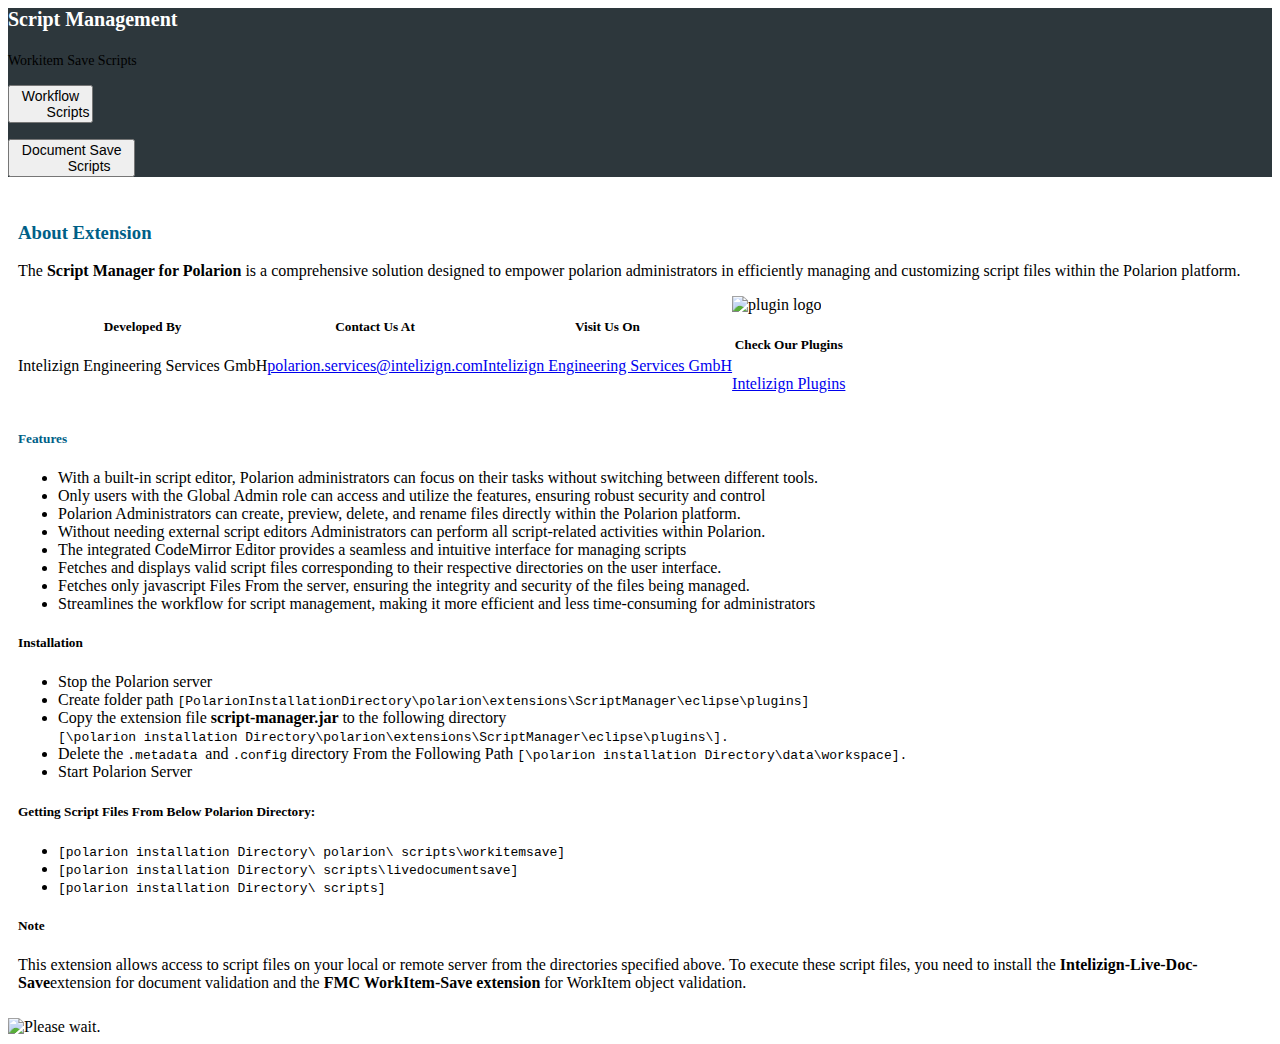
==== commit cfe04133: "Modifies" ====
--- a/custom-script-management/webapp/script-manager/static/index.html
+++ b/custom-script-management/webapp/script-manager/static/index.html
@@ -170,7 +170,7 @@
 								and rename files directly within the Polarion platform.
 							</li>
 							<li>
-								without needing external script editors Administrators can
+								Without needing external script editors Administrators can
 								perform all script-related activities within Polarion.</li>
 							<li>The integrated CodeMirror Editor provides a seamless and
 								intuitive interface for managing scripts</li>
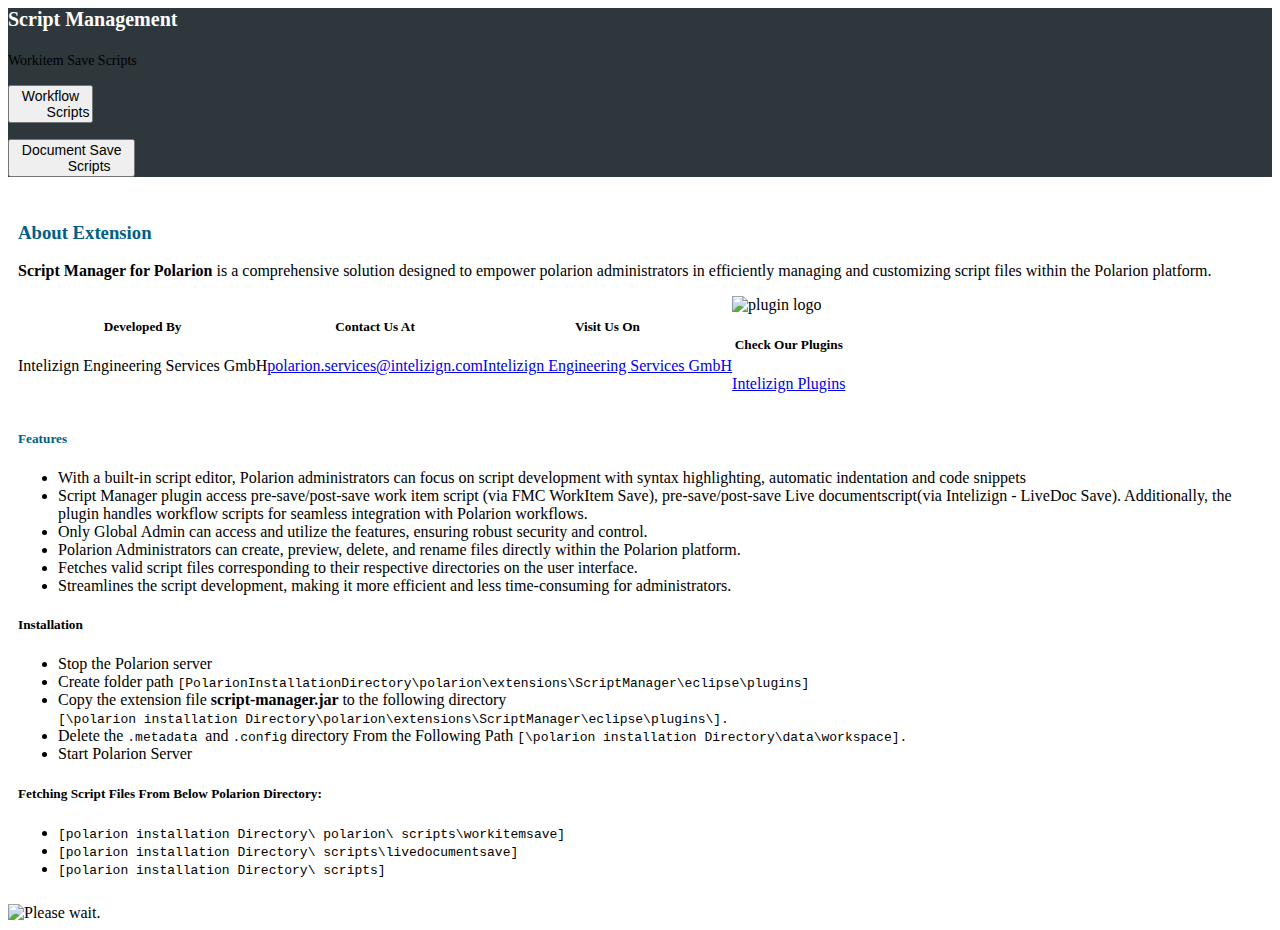
==== commit bc618416: "Updated Home Page content Remove Note secton and changed Feature section" ====
--- a/custom-script-management/webapp/script-manager/static/index.html
+++ b/custom-script-management/webapp/script-manager/static/index.html
@@ -118,7 +118,7 @@
 				</header>
 				<main>
 					<section class="getting-started">
-						<p>The <strong>Script Manager for Polarion </strong>is a comprehensive solution designed to
+						<p><strong>Script Manager for Polarion </strong>is a comprehensive solution designed to
 							empower
 							polarion administrators in efficiently managing and customizing script files within the
 							Polarion platform.</p>
@@ -162,26 +162,20 @@
 						<h5 style="color:#005F87;font-weight: bolder;">Features</h5>
 						<ul>
 							<li>
-								With a built-in script editor, Polarion administrators can focus on their tasks
-								without switching between different tools. </li>
-							<li>Only users with the Global Admin role can access and utilize the features,
-								ensuring robust security and control</li>
+								With a built-in script editor, Polarion administrators can focus on script development with 
+								syntax highlighting, automatic indentation and code snippets </li>
+							<li>Script Manager plugin access pre-save/post-save work item script (via FMC WorkItem Save), pre-save/post-save Live documentscript(via  Intelizign - LiveDoc Save).
+								 Additionally, the plugin handles workflow scripts for seamless integration with Polarion workflows. </li>
+							<li>
+								Only Global Admin can access and utilize the features, ensuring robust security and control. </li>
 							<li>Polarion Administrators can create, preview, delete,
 								and rename files directly within the Polarion platform.
 							</li>
-							<li>
-								Without needing external script editors Administrators can
-								perform all script-related activities within Polarion.</li>
-							<li>The integrated CodeMirror Editor provides a seamless and
-								intuitive interface for managing scripts</li>
-							<li>Fetches and displays valid script files corresponding to
-								their respective directories on the user interface.
-							</li>
-							<li>
-								Fetches only javascript Files From the server, ensuring
-								the integrity and security of the files being managed.</li>
-							<li>Streamlines the workflow for script management, making it more efficient
-								and less time-consuming for administrators</li>
+							<li>Fetches valid script files corresponding to their 
+								respective directories on the user interface. </li>
+							<li>Streamlines the script development, making it more efficient and 
+								less time-consuming for administrators. 
+							</li>
 						</ul>
 					</section>
 					<section>
@@ -202,23 +196,13 @@
 						</ul>
 					</section>
 					<section>
-						<h5 style="font-weight: bolder;">Getting Script Files From Below Polarion Directory:</h5>
+						<h5 style="font-weight: bolder;">Fetching Script Files From Below Polarion Directory:</h5>
 
 						<ul>
 							<li><code>[polarion installation Directory\ polarion\ scripts\workitemsave]</code></li>
 							<li><code>[polarion installation Directory\ scripts\livedocumentsave]</code></li>
 							<li><code>[polarion installation Directory\ scripts]</code></li>
 						</ul>
-					</section>
-					<section>
-						<h5 style="font-weight: bolder;">Note</h5>
-						<p> This extension allows access to script files on your local or remote server from the
-							directories specified above.
-							To execute these script files, you need to install the
-							<strong>Intelizign-Live-Doc-Save</strong>extension
-							for document validation and
-							the <strong>FMC WorkItem-Save extension</strong> for WorkItem object validation.
-						</p>
 					</section>
 				</main>
 			</div>
